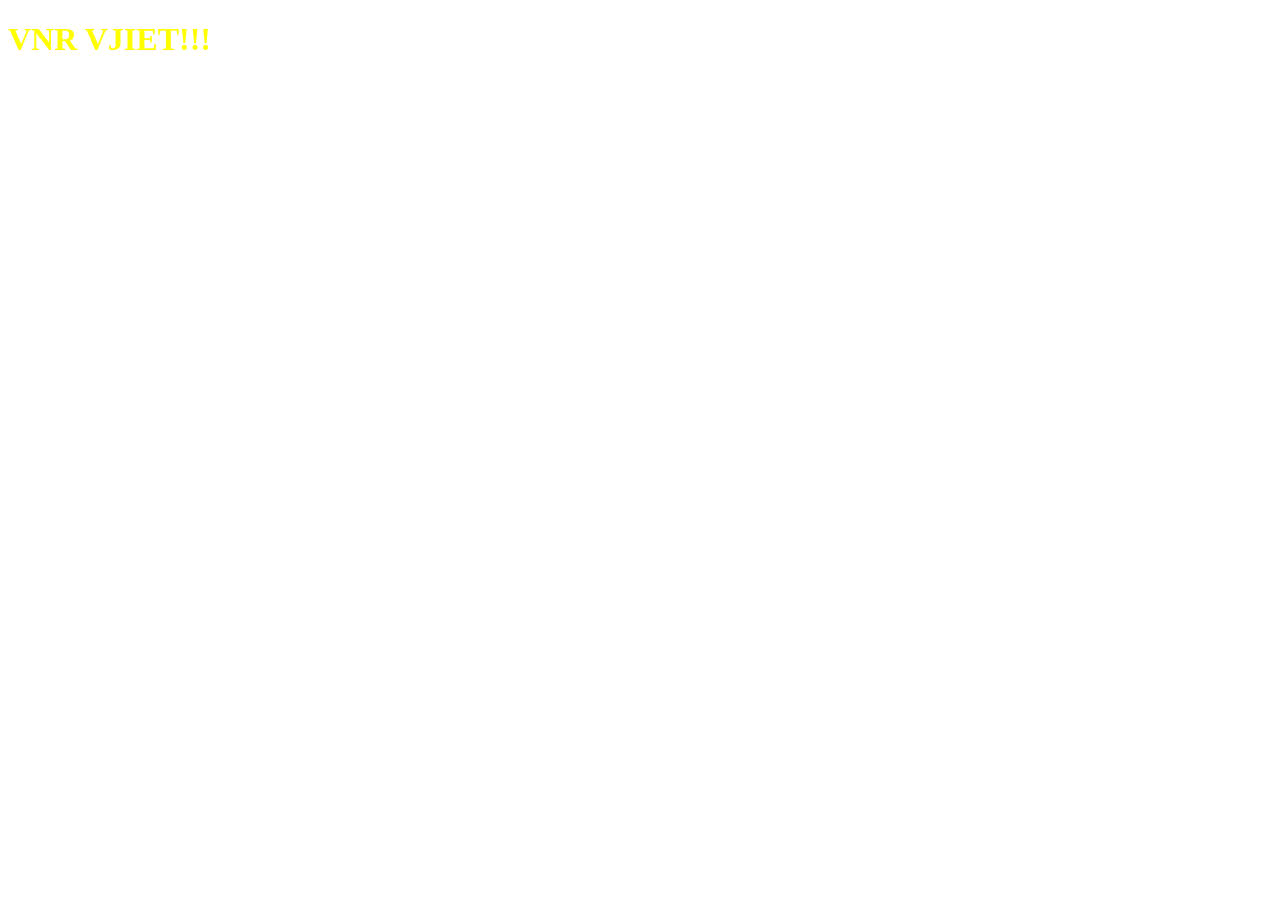
==== target/classes/static/index.html @ f7091a02 "added Dockerfile" ====
<!DOCTYPE html>
<html lang="en">
<head>
  <meta charset="UTF-8">
  <meta name="viewport" content="width=device-width, initial-scale=1.0">
  <title>Document</title>
  <link rel="stylesheet" href="index.css">
  </head>
<body>
  <h1>VNR VJIET!!!</h1>
  <script src="index.js"></script>
</body>
</html>
---- target/classes/static/index.css ----
h1{
    color:yellow ;
}
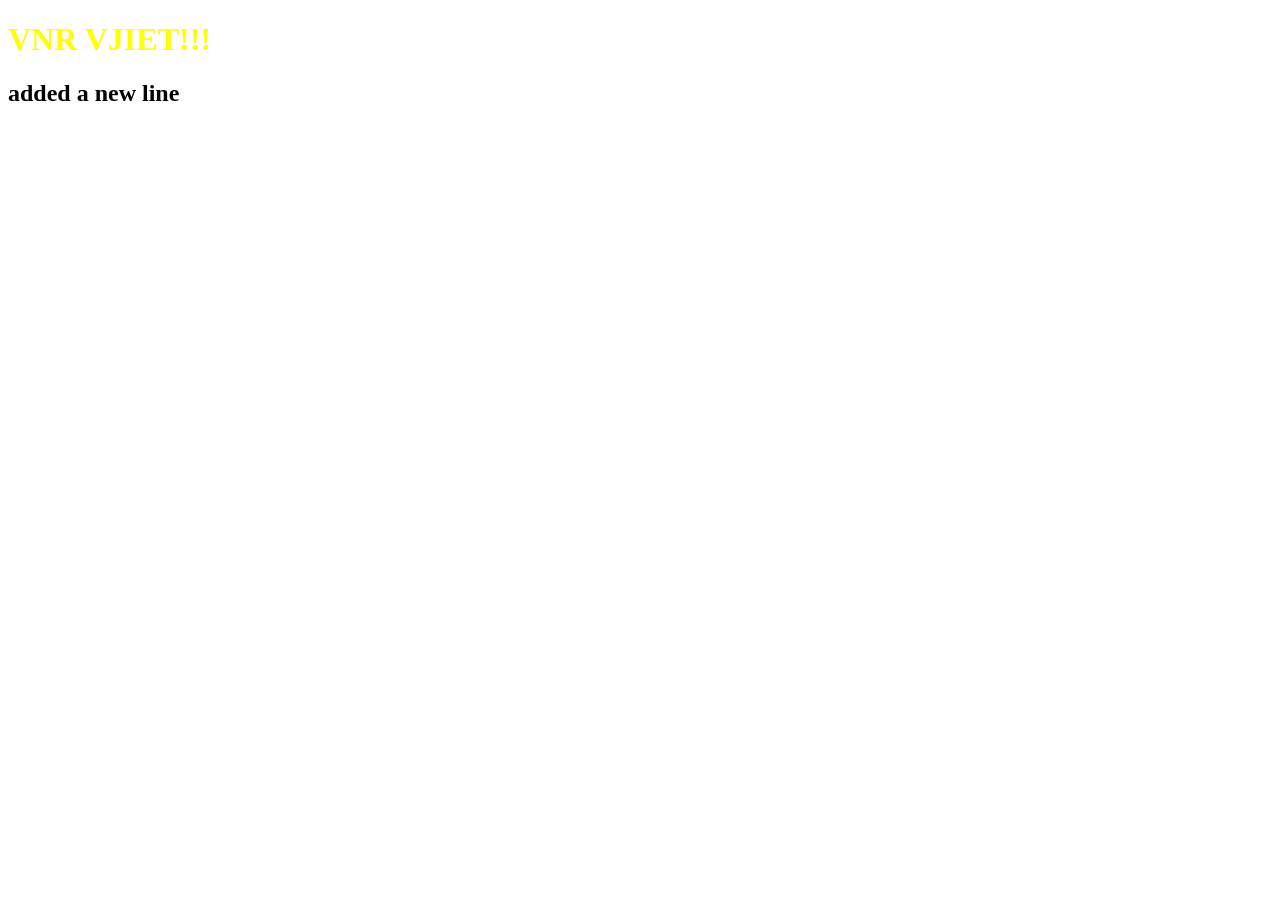
==== commit dc0f48b9: "added a new line" ====
--- a/target/classes/static/index.html
+++ b/target/classes/static/index.html
@@ -8,6 +8,7 @@
   </head>
 <body>
   <h1>VNR VJIET!!!</h1>
+  <h2>added a new line</h2>
   <script src="index.js"></script>
 </body>
 </html>
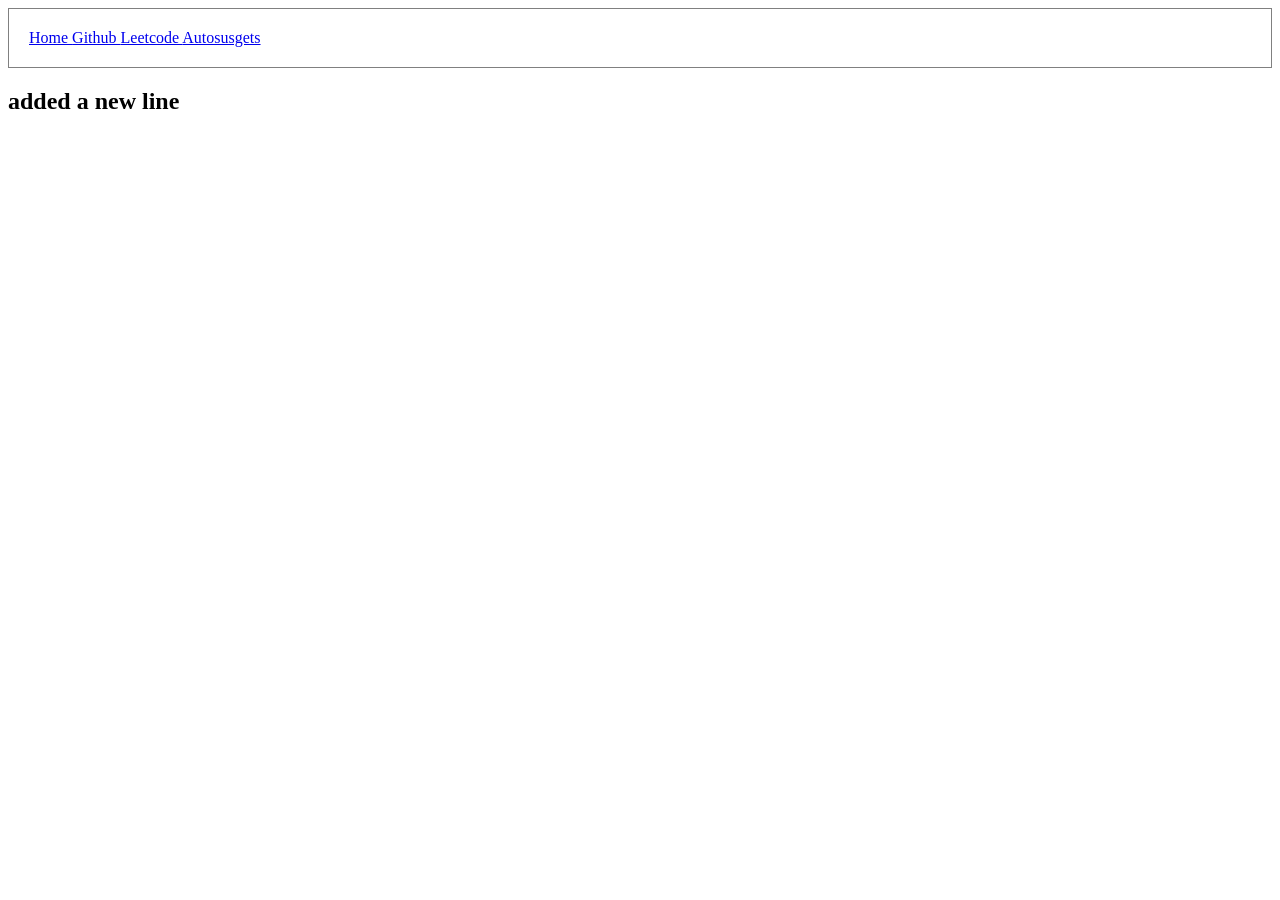
==== commit 9951fee2: "add1" ====
--- a/target/classes/static/index.html
+++ b/target/classes/static/index.html
@@ -7,7 +7,13 @@
   <link rel="stylesheet" href="index.css">
   </head>
 <body>
-  <h1>VNR VJIET!!!</h1>
+  <!-- <h1>VNR VJIET!!!</h1> -->
+   <div class="navbar">
+    <a href="https://github.com/">Home </a>
+    <a href="https://github.com/">Github </a>
+    <a href="https://leetcode.com/">Leetcode </a>
+    <a href="https://autosusgets.com/">Autosusgets </a>
+   </div>
   <h2>added a new line</h2>
   <script src="index.js"></script>
 </body>
--- a/target/classes/static/index.css
+++ b/target/classes/static/index.css
@@ -1,3 +1,19 @@
 h1{
     color:yellow ;
-}+}
+
+.navbar{
+    border-style: solid;
+     border-width: 1px;
+     border-color: grey;
+     padding: 20px;
+}
+
+.navbar{
+        padding: 20px;
+        text-decoration: none;
+        color:black;
+        
+}
+       
+     
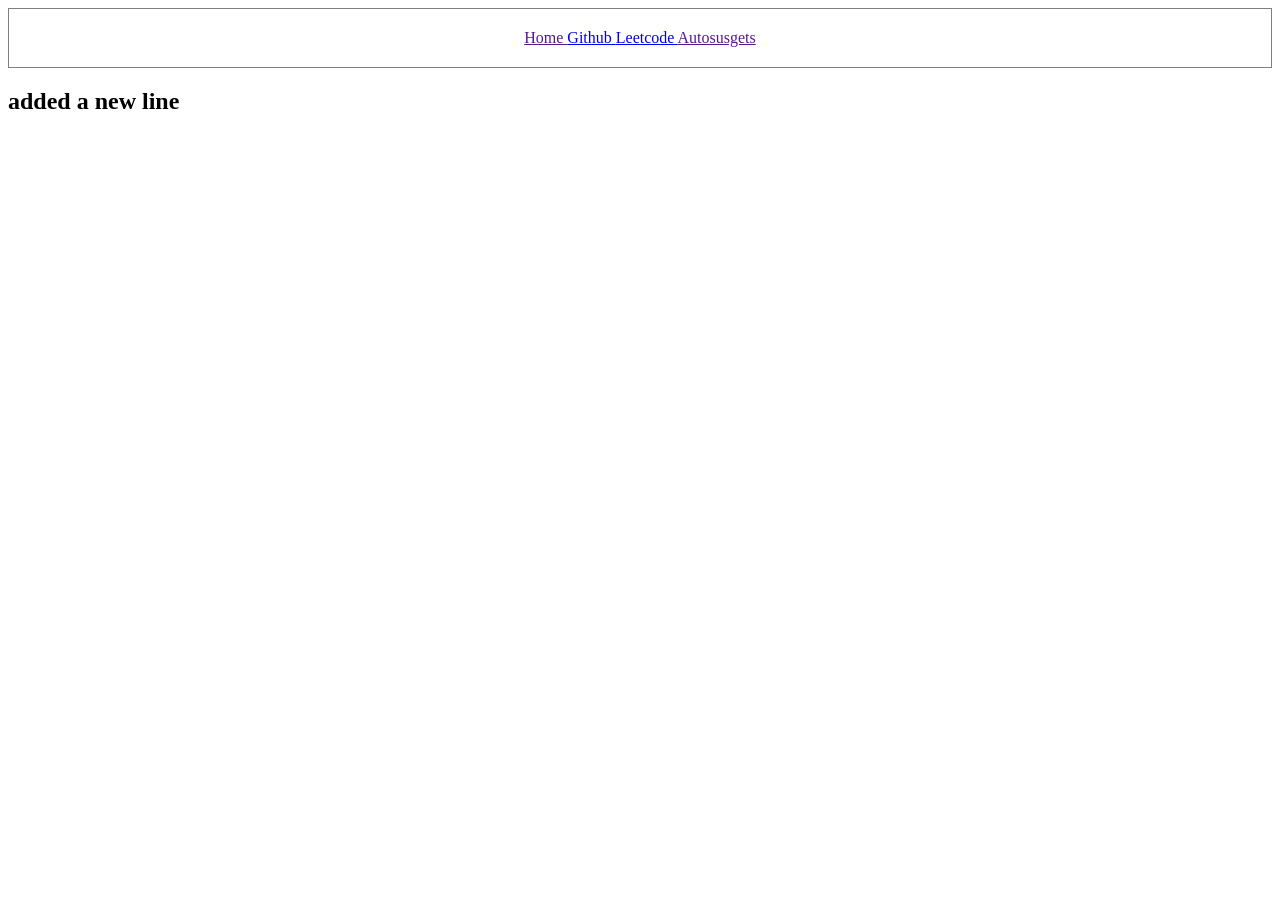
==== commit ac4ad93d: "add" ====
--- a/target/classes/static/index.html
+++ b/target/classes/static/index.html
@@ -9,12 +9,12 @@
 <body>
   <!-- <h1>VNR VJIET!!!</h1> -->
    <div class="navbar">
-    <a href="https://github.com/">Home </a>
-    <a href="https://github.com/">Github </a>
-    <a href="https://leetcode.com/">Leetcode </a>
-    <a href="https://autosusgets.com/">Autosusgets </a>
+    <a href="">Home </a>
+    <a href="https://github.com">Github </a>
+    <a href="https://leetcode.com">Leetcode </a>
+    <a href="">Autosusgets </a>
    </div>
-  <h2>added a new line</h2>
+  <h2>added a new line</h2
   <script src="index.js"></script>
 </body>
 </html>
--- a/target/classes/static/index.css
+++ b/target/classes/static/index.css
@@ -7,13 +7,14 @@
      border-width: 1px;
      border-color: grey;
      padding: 20px;
+     text-align: center;
 }
 
 .navbar{
         padding: 20px;
         text-decoration: none;
         color:black;
-        
+
 }
        
      
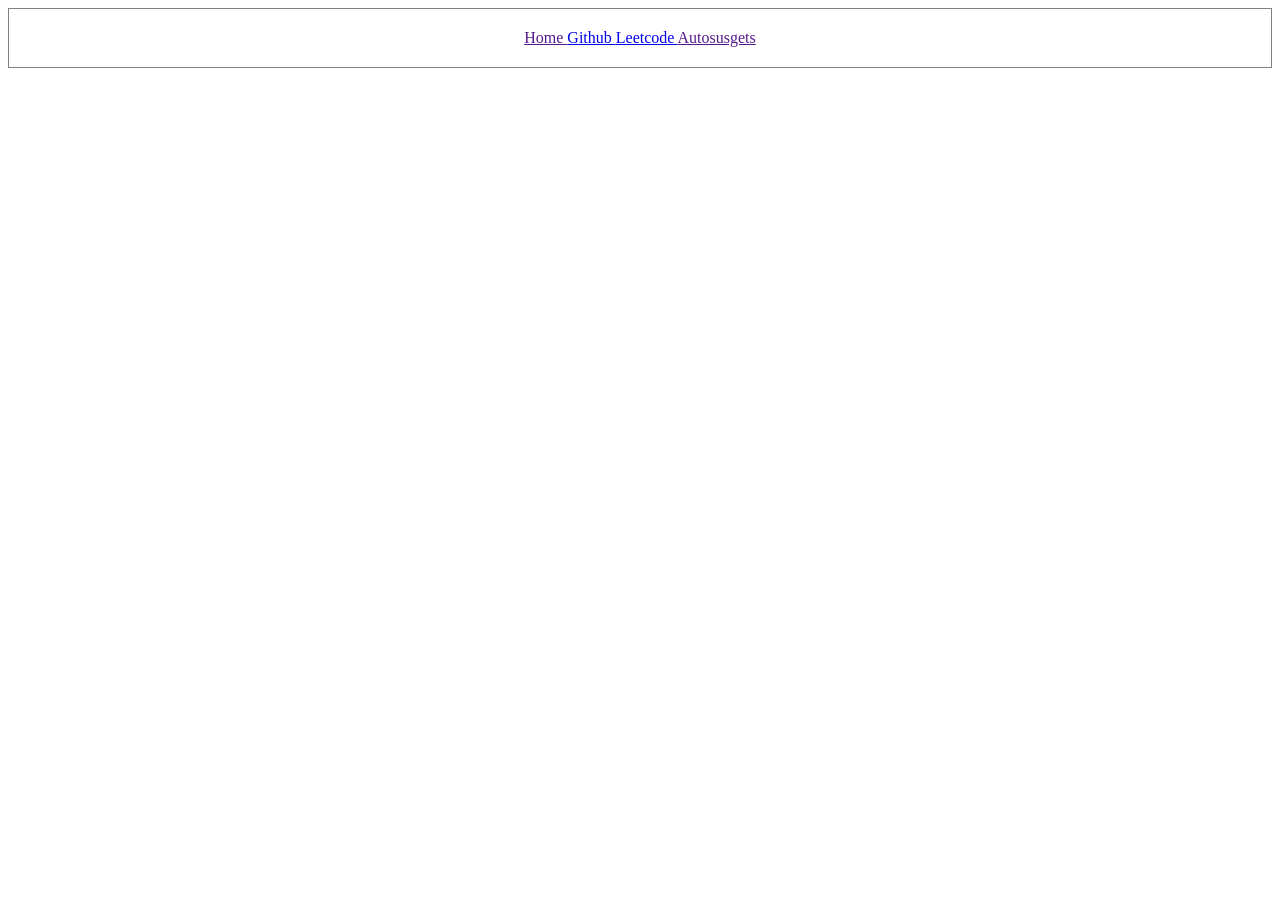
==== commit 3258eded: "add2" ====
--- a/target/classes/static/index.html
+++ b/target/classes/static/index.html
@@ -14,7 +14,7 @@
     <a href="https://leetcode.com">Leetcode </a>
     <a href="">Autosusgets </a>
    </div>
-  <h2>added a new line</h2
-  <script src="index.js"></script>
+ <!-- <h2>added a new line</h2> -->
+    <script src="index.js"></script>
 </body>
 </html>
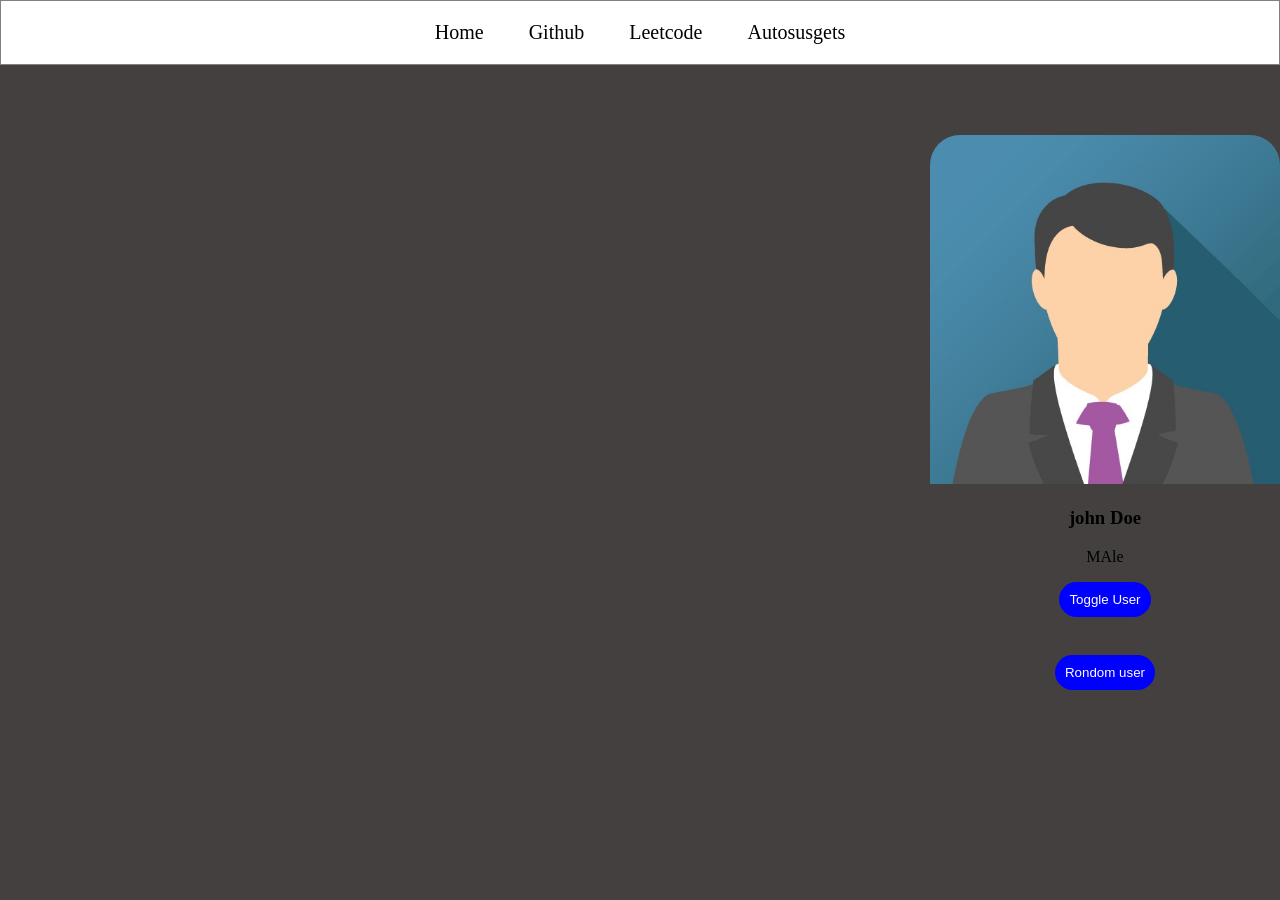
==== commit 8478455e: "added navbar" ====
--- a/target/classes/static/index.html
+++ b/target/classes/static/index.html
@@ -15,6 +15,16 @@
     <a href="">Autosusgets </a>
    </div>
  <!-- <h2>added a new line</h2> -->
+  <div class="card">
+    <img src="image.png" alt="image not found">
+    <h3 id="user-name"> john Doe</h3>
+    <p> MAle</p>
+    <button>Toggle User</button>
+    <br>
+    <br>
+    <button>Rondom user</button>
+
+  </div>
     <script src="index.js"></script>
 </body>
 </html>
--- a/target/classes/static/index.css
+++ b/target/classes/static/index.css
@@ -1,5 +1,10 @@
 h1{
     color:yellow ;
+}
+
+body{
+      margin: 0px;
+      background-color: rgb(69, 64, 64);
 }
 
 .navbar{
@@ -8,13 +13,43 @@
      border-color: grey;
      padding: 20px;
      text-align: center;
+     background-color: white;
+
 }
 
-.navbar{
+.navbar a{
         padding: 20px;
         text-decoration: none;
         color:black;
+        font-size: 20px;
+
 
 }
-       
-     
+
+.navbar a:hover{
+      color:blue;
+      background-color:aqua;
+}
+   
+.card{
+        border: 1px soild black;
+        width: 350px;
+        border-radius: 30px;
+        text-align: center;
+        margin-top: 70px;
+        overflow: hidden;
+        margin-left: auto;
+}
+    
+.card img{
+      width: 100%;
+}
+
+.card button{
+        padding: 10px;
+        border-radius: 20px;
+        background-color: blue;
+        color:white;
+        border:none;
+        margin-bottom: 20px;
+}
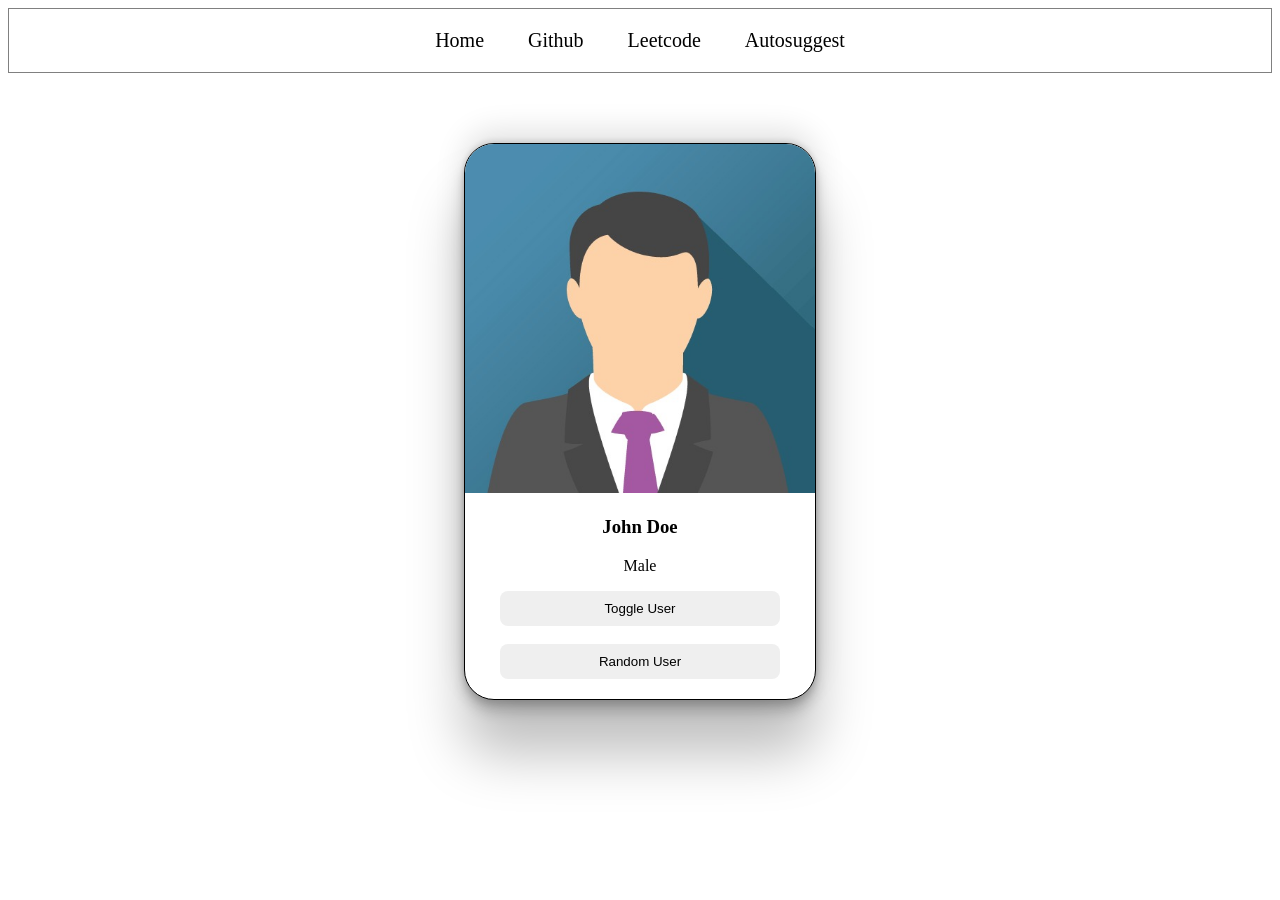
==== commit e60eafb3: "MRF" ====
--- a/target/classes/static/index.html
+++ b/target/classes/static/index.html
@@ -1,30 +1,30 @@
 <!DOCTYPE html>
 <html lang="en">
 <head>
-  <meta charset="UTF-8">
-  <meta name="viewport" content="width=device-width, initial-scale=1.0">
-  <title>Document</title>
-  <link rel="stylesheet" href="index.css">
-  </head>
+    <meta charset="UTF-8">
+    <meta name="viewport" content="width=device-width, initial-scale=1.0">
+    <title>Auto Suggest</title>
+    <link rel="stylesheet" href="index.css">
+</head>
 <body>
-  <!-- <h1>VNR VJIET!!!</h1> -->
-   <div class="navbar">
-    <a href="">Home </a>
-    <a href="https://github.com">Github </a>
-    <a href="https://leetcode.com">Leetcode </a>
-    <a href="">Autosusgets </a>
-   </div>
- <!-- <h2>added a new line</h2> -->
-  <div class="card">
-    <img src="image.png" alt="image not found">
-    <h3 id="user-name"> john Doe</h3>
-    <p> MAle</p>
-    <button>Toggle User</button>
-    <br>
-    <br>
-    <button>Rondom user</button>
+    <!-- <h1>Hello World!</h1> -->
+     <div class="navbar">
+        <a href="">Home</a>
+        <a href="https://github.com/">Github</a>
+        <a href="">Leetcode</a>
+        <a href="">Autosuggest</a>
+     </div>
 
-  </div>
+     <div class="card">
+        <img id="user-image" src="john.png" alt="image not found">
+        <h3 id="user-name">John Doe</h3>
+        <p id="user-gender">Male</p>
+
+        <button onclick="toggleUser()" >Toggle User</button>
+        <br>
+        <br>
+        <button> Random User</button>
+     </div>
     <script src="index.js"></script>
 </body>
 </html>
--- a/target/classes/static/index.css
+++ b/target/classes/static/index.css
@@ -1,55 +1,58 @@
-h1{
-    color:yellow ;
+index.css: 
+
+```body{
+    margin: 0px;
+    background-color: rgb(184, 175, 175);
 }
 
-body{
-      margin: 0px;
-      background-color: rgb(69, 64, 64);
+h1 {
+    color: red;
 }
 
 .navbar{
     border-style: solid;
-     border-width: 1px;
-     border-color: grey;
-     padding: 20px;
-     text-align: center;
-     background-color: white;
-
+    border-width: 1px;
+    border-color: gray;
+    padding: 20px;
+    text-align: center;
+    background-color: white;
 }
 
 .navbar a{
-        padding: 20px;
-        text-decoration: none;
-        color:black;
-        font-size: 20px;
-
-
+    padding: 20px;
+    text-decoration: none;
+    color: black;
+    font-size: 20px;
 }
 
 .navbar a:hover{
-      color:blue;
-      background-color:aqua;
+    color: blue;
+    background-color: aqua;
 }
-   
+
 .card{
-        border: 1px soild black;
-        width: 350px;
-        border-radius: 30px;
-        text-align: center;
-        margin-top: 70px;
-        overflow: hidden;
-        margin-left: auto;
+    border: 1px solid black;
+    width: 350px;
+    border-radius: 30px;
+    text-align: center;
+    margin-top: 70px;
+    overflow: hidden;
+    /* margin-left: 40%; */
+    margin-left: auto;
+    margin-right: auto;
+    padding-bottom: 20px;
+    background-color: white;
+    box-shadow: rgba(0, 0, 0, 0.25) 0px 54px 55px, rgba(0, 0, 0, 0.12) 0px -12px 30px, rgba(0, 0, 0, 0.12) 0px 4px 6px, rgba(0, 0, 0, 0.17) 0px 12px 13px, rgba(0, 0, 0, 0.09) 0px -3px 5px;
 }
-    
+
 .card img{
-      width: 100%;
+    /* width: 300px; */
+    width: 100%;
 }
 
 .card button{
-        padding: 10px;
-        border-radius: 20px;
-        background-color: blue;
-        color:white;
-        border:none;
-        margin-bottom: 20px;
-}+    border-style: none;
+    padding: 10px;
+    width: 80%;
+    border-radius: 8px;
+}```
